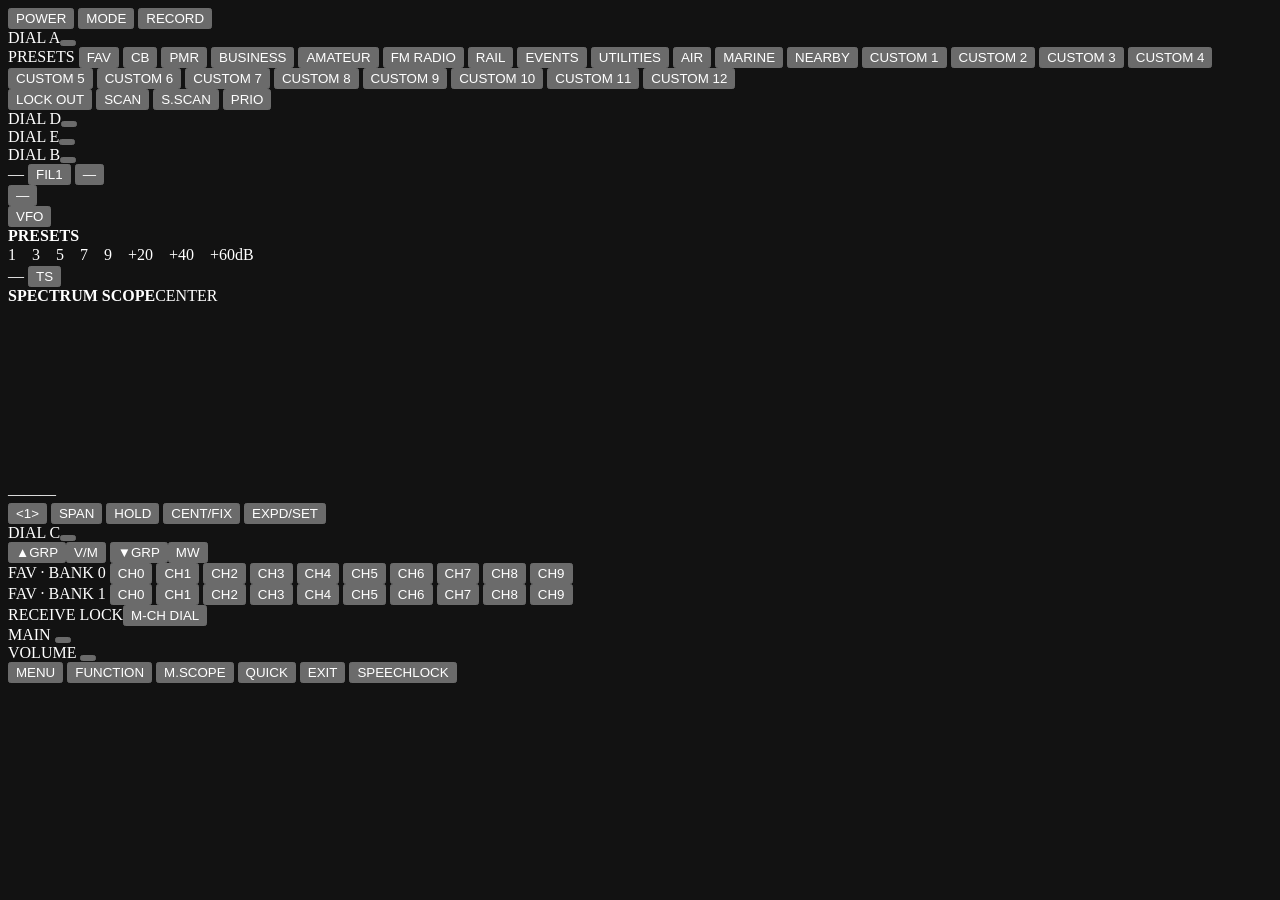
==== web/v10.html @ 73307991 "Publish SDr Scanner V10.1.3 and user manual" ====
<!doctype html>
<html lang="en">
<head>
  <meta charset="UTF-8">
  <meta name="viewport" content="width=device-width, initial-scale=1">
  <meta name="color-scheme" content="dark">
  <title>SDr Scanner V10.1.3</title>
  <link rel="icon" href="/ashcooperuk-avatar.png">
  <link rel="stylesheet" href="/v10.css">
  <script type="module" src="/v10.js"></script>
</head>
<body>
<section id="sdr-v10-panel" aria-label="SDr Scanner V10.1.3 receiver">

  <div class="radio">
    <div class="controls-left">
      <div class="left-stack">
        <button type="button" class="hardware switch" data-action="power" title="Press to power on. Hold for one second to power off." aria-pressed="false"><i class="lamp" aria-hidden="true"></i>POWER</button>
        <button type="button" class="hardware switch mode-key" data-action="mode" aria-controls="sdr-v10-mode" aria-expanded="false" title="Choose how to demodulate the signal, or let AUTO select a supported mode.">MODE</button>
        <button type="button" class="hardware switch" data-action="record" aria-pressed="false" title="Arm recording. Audio is saved when a signal opens squelch."><i class="lamp" aria-hidden="true"></i>RECORD</button>
      </div>
      <div class="dial-unit dial-a"><span class="dial-label">DIAL A</span><button type="button" class="knob" style="--angle:27deg" data-action="dial-a" aria-label="Dial A, scan settings"></button></div>
      <div class="preset-bank recess" role="group" aria-labelledby="preset-bank-label">
        <span class="bank-label" id="preset-bank-label">PRESETS</span>
        <button type="button" class="hardware" data-action="zone" data-zone="FAV" title="Open the saved favourite channels.">FAV</button>
        <button type="button" class="hardware" data-action="zone" data-zone="CB" title="Open the CB radio presets.">CB</button>
        <button type="button" class="hardware" data-action="zone" data-zone="PMR" title="Open the PMR446 presets.">PMR</button>
        <button type="button" class="hardware" data-action="zone" data-zone="BUS" title="Open the business radio presets.">BUSINESS</button>
        <button type="button" class="hardware" data-action="zone" data-zone="HAM" title="Open the amateur radio presets.">AMATEUR</button>
        <button type="button" class="hardware" data-action="zone" data-zone="BCAST" title="Open the FM broadcast presets.">FM RADIO</button>
        <button type="button" class="hardware" data-action="zone" data-zone="RAIL" title="Open the railway radio presets.">RAIL</button>
        <button type="button" class="hardware" data-action="zone" data-zone="EVT" title="Open the event radio presets.">EVENTS</button>
        <button type="button" class="hardware" data-action="zone" data-zone="UTIL" title="Open the utility radio presets.">UTILITIES</button>
        <button type="button" class="hardware" data-action="zone" data-zone="AIR" title="Open the airband presets.">AIR</button>
        <button type="button" class="hardware" data-action="zone" data-zone="MRN" title="Open the marine VHF presets.">MARINE</button>
        <button type="button" class="hardware" data-action="zone" data-zone="NEARBY" title="Watch for strong nearby signals. Hold to view recent hits.">NEARBY</button>
        <button type="button" class="hardware" data-action="zone" data-zone="CUSTOM1" title="Set the name and frequency range for Custom 1.">CUSTOM 1</button>
        <button type="button" class="hardware" data-action="zone" data-zone="CUSTOM2" title="Set the name and frequency range for Custom 2.">CUSTOM 2</button>
        <button type="button" class="hardware" data-action="zone" data-zone="CUSTOM3" title="Set the name and frequency range for Custom 3.">CUSTOM 3</button>
        <button type="button" class="hardware" data-action="zone" data-zone="CUSTOM4" title="Set the name and frequency range for Custom 4.">CUSTOM 4</button>
        <button type="button" class="hardware" data-action="zone" data-zone="CUSTOM5" title="Set the name and frequency range for Custom 5.">CUSTOM 5</button>
        <button type="button" class="hardware" data-action="zone" data-zone="CUSTOM6" title="Set the name and frequency range for Custom 6.">CUSTOM 6</button>
        <button type="button" class="hardware" data-action="zone" data-zone="CUSTOM7" title="Set the name and frequency range for Custom 7.">CUSTOM 7</button>
        <button type="button" class="hardware" data-action="zone" data-zone="CUSTOM8" title="Set the name and frequency range for Custom 8.">CUSTOM 8</button>
        <button type="button" class="hardware" data-action="zone" data-zone="CUSTOM9" title="Set the name and frequency range for Custom 9.">CUSTOM 9</button>
        <button type="button" class="hardware" data-action="zone" data-zone="CUSTOM10" title="Set the name and frequency range for Custom 10.">CUSTOM 10</button>
        <button type="button" class="hardware" data-action="zone" data-zone="CUSTOM11" title="Set the name and frequency range for Custom 11.">CUSTOM 11</button>
        <button type="button" class="hardware" data-action="zone" data-zone="CUSTOM12" title="Set the name and frequency range for Custom 12.">CUSTOM 12</button>
      </div>
      <div class="dial-b-bank">
        <div class="scan-bank recess">
          <button type="button" class="hardware" data-action="lockout" aria-pressed="false" title="Skip the current scan frequency or toggle a saved channel’s skip flag. Hold to clear temporary lockouts.">LOCK OUT</button>
          <button type="button" class="hardware" data-action="scan" title="Choose a scan type or stop the running scan. Hold to repeat the last scan.">SCAN</button>
          <button type="button" class="hardware" data-action="simple-scan" aria-pressed="false" title="Simple Scan. Press to search upwards from the current frequency or stop. Hold to start downwards or reverse direction.">S.SCAN</button>
          <button type="button" class="hardware" data-action="prio" title="Check a priority memory periodically. Hold during priority watch to recall that channel.">PRIO</button>
        </div>
        <div class="aux-dials">
          <div class="dial-unit"><span class="dial-label">DIAL D</span><button type="button" class="knob" data-action="dial-d" aria-label="Dial D"></button></div>
          <div class="dial-unit"><span class="dial-label">DIAL E</span><button type="button" class="knob" data-action="dial-e" aria-label="Dial E"></button></div>
          <div class="dial-unit dial-b"><span class="dial-label">DIAL B</span><button type="button" class="knob" style="--angle:-42deg" data-action="dial-b" aria-label="Dial B, audio and squelch"></button></div>
        </div>
      </div>
    </div>
    <div class="lcd" data-off="true" aria-label="Colour radio LCD">
      <div class="lcd-content">
        <div class="screen-top">
          <span class="mode-indicator" data-el="mode">—</span>
          <span class="passband" title="Receive passband" data-el="passband" aria-hidden="true"></span>
          <button class="lcd-indicator" data-action="filter" data-el="filter" type="button">FIL1</button>
          <span class="rx-options" data-el="rf-options"></span>
          <span class="record-indicator" data-el="rec" title="Recording"></span>
          <button class="lcd-indicator" data-action="clock" data-el="clock" type="button" title="Show the host’s local time and UTC.">—</button>
        </div>
        <div class="lcd-name-line">
          <span data-el="antenna"></span>
          <strong data-el="site"></strong>
          <span><span data-el="local-mute" hidden>MUTE </span><span data-el="flags"></span></span>
        </div>
        <div class="tune-readout">
          <div class="frequency-readout">
            <button type="button" class="frequency-button" data-action="frequency" aria-label="Direct frequency entry">—</button>
            <span class="nearby-marquee" data-el="frequency-listening" aria-hidden="true" hidden><span>LISTENING</span></span>
          </div>
          <button class="memory-indicator" data-action="vfo-memory" type="button" title="Open VFO and memory controls to choose a bank or channel.">
            <span data-el="top-state">VFO</span><strong data-el="memory-number"></strong><small data-el="memory-group"></small>
          </button>
        </div>
        <div class="status-line rx-status"><span data-el="detail-a"></span><span data-el="status" role="status"></span><span data-el="detail-b"></span></div>
        <div class="lcd-presets"><strong>PRESETS</strong><span data-el="scan-presets"></span><span data-el="nearby-watch"></span></div>
        <div class="rds-text" data-el="rds-text"></div>
        <div class="meter">
          <span class="meter-tick" data-el="offset" title="Tuning error"></span>
          <div class="meter-reading"><div class="meter-scale" aria-hidden="true">1　3　5　7　9　<span>+20　+40　+60dB</span></div><div class="meter-body" aria-hidden="true"><i></i></div></div>
          <span data-el="level" title="Signal level relative to the SDR full scale">—</span>
          <button class="lcd-indicator step-indicator" data-action="tune-step" data-el="step" type="button" title="Choose how far normal frequency tuning moves per dial step.">TS</button>
        </div>
        <div class="scope-title" data-el="scope-titlebar"><span data-el="scope-hold"></span><b>SPECTRUM SCOPE</b><span data-el="scope-reference-mode">CENTER</span><span data-el="scope-grid"></span></div>
        <div class="scope-plot">
          <canvas class="scope" data-el="scope" width="640" height="176" role="img" aria-label="Live spectrum and waterfall"></canvas>
          <span class="scope-nearby-sweep" data-el="scope-nearby-sweep" aria-hidden="true" hidden></span>
          <span class="nearby-marquee scope-nearby-marquee" data-el="waterfall-listening" aria-hidden="true" hidden><span>LISTENING</span></span>
          <span class="scope-squelch" data-el="scope-squelch" hidden></span>
        </div>
        <output class="scope-tip" data-el="scope-tip" hidden></output>
        <div class="axes" aria-hidden="true"><span data-el="axis-left">—</span><span data-el="axis-center">—</span><span data-el="axis-right">—</span></div>
        <div class="softkeys" aria-label="Spectrum scope controls">
          <button type="button" class="key scope-page" data-action="scope-page" aria-label="Scope menu page 1. Switch to page 2" title="Switch between the two pages of scope controls.">&lt;1&gt;</button>
          <button type="button" class="key" data-action="span" data-page="1" title="Choose the width of the spectrum and waterfall.">SPAN</button>
          <button type="button" class="key" data-action="hold" data-page="1" aria-pressed="false" title="Freeze or resume the spectrum and waterfall. Hold to clear the stored peak trace.">HOLD</button>
          <button type="button" class="key" data-action="center" data-page="1" aria-pressed="false" title="Switch between following the tuned frequency and keeping fixed frequency edges.">CENT/FIX</button>
          <button type="button" class="key" data-action="ref" data-page="2" title="Adjust the display reference level for the spectrum and waterfall." hidden>REF</button>
          <button type="button" class="key" data-action="speed" data-page="2" title="Cycle through slow, medium and fast spectrum updates." hidden>SPEED</button>
          <button type="button" class="key" data-action="peak" data-page="2" aria-label="Marker, strongest signal" aria-pressed="false" title="Mark the strongest signal visible in the current span." hidden>MARKER</button>
          <button type="button" class="key expand-key" data-action="expand" aria-pressed="false" title="Tap to expand or restore the scope. Hold for one second to open Scope Set.">EXPD/SET</button>
        </div>
      </div>
      <div class="overlay" id="v10-menus" hidden></div>
      <div class="overlay" id="sdr-v10-mode" data-panel="mode" hidden>
        <h2 class="overlay-title">MODE</h2>
        <div class="tile-grid" data-el="modes"></div>
        <div class="overlay-actions"><button class="key" type="button" data-panel-back aria-label="Back" title="Close the mode picker and return to the previous screen.">↩</button></div>
      </div>
      <form class="overlay" data-panel="frequency" hidden>
        <h2 class="overlay-title">F-INP</h2>
        <label class="field">Frequency in MHz <input data-el="frequency-input" type="text" inputmode="decimal" autocomplete="off" required></label>
        <div class="tile-grid frequency-keys" data-el="frequency-keys" aria-label="Frequency keypad"></div>
        <p class="error" data-el="frequency-error" role="alert" hidden></p>
        <div class="overlay-actions">
          <button class="key" type="submit" title="Tune to the frequency entered above.">ENT</button>
          <button class="key" type="button" data-panel-back aria-label="Back" title="Cancel frequency entry and go back.">↩</button>
        </div>
      </form>
      <form class="overlay" data-panel="pin" hidden>
        <h2 class="overlay-title" data-el="pin-title">REMOTE ACCESS</h2>
        <label class="field"><span data-el="pin-label">Enter PIN</span><input data-el="pin-input" type="password" inputmode="numeric" pattern="[0-9]{6}" maxlength="6" autocomplete="off" required></label>
        <p class="error" data-el="pin-error" role="alert" hidden></p>
        <div class="overlay-actions">
          <button class="key" type="submit" title="Submit the masked PIN entry.">ENT</button>
          <button class="key" type="button" data-panel-back aria-label="Back" title="Cancel PIN entry and go back.">↩</button>
        </div>
      </form>
      <form class="overlay" data-panel="scope-value" hidden>
        <h2 class="overlay-title" data-el="scope-title"></h2>
        <div class="scope-values" data-el="scope-values"></div>
        <p class="error" data-el="scope-error" role="alert" hidden></p>
        <div class="overlay-actions">
          <button class="key" type="submit" title="Apply the entered scope values.">ENT</button>
          <button class="key" type="button" data-panel-back aria-label="Back" title="Cancel these scope edits and go back.">↩</button>
        </div>
      </form>
      <div class="overlay" data-panel="message" hidden>
        <h2 class="overlay-title">RECEIVER</h2>
        <p data-el="message" role="alert"></p>
      </div>
      <div class="overlay" data-panel="favorite-clear" hidden>
        <h2 class="overlay-title">CLEAR FAVOURITE</h2>
        <p class="menu-status" data-el="favorite-clear-detail"></p>
        <p class="menu-status" data-el="favorite-clear-instruction" role="status"></p>
        <div class="overlay-actions">
          <button class="key" type="button" data-panel-back aria-label="Cancel" title="Keep the saved favourite and return to the receiver.">↩</button>
        </div>
      </div>
    </div>
    <div class="right">
      <div class="right-top">
        <div class="memory-keys">
          <div class="dial-unit"><span class="dial-label">DIAL C</span><button type="button" class="knob" style="--angle:35deg" data-action="dial-c" aria-label="Dial C, channel and menu"></button></div>
          <div class="pairs">
            <button type="button" class="hardware" data-action="group-up" title="Move to the next populated memory group, or open the group list in VFO mode.">▲GRP</button><button type="button" class="hardware" data-action="vm" title="Switch between free tuning and stored memories. Hold in memory mode to copy its tuning into the VFO.">V/M</button>
            <button type="button" class="hardware" data-action="group-down" title="Move to the previous populated memory group, or open the group list in VFO mode.">▼GRP</button><button type="button" class="hardware" data-action="memory" title="Open memory programming. Hold to save the tuned frequency to the first free channel in this group.">MW</button>
          </div>
        </div>
        <div class="favorite-banks">
          <div class="favorite-bank recess" role="group" aria-labelledby="favorite-bank-0-label">
            <span class="bank-label" id="favorite-bank-0-label">FAV · BANK 0</span>
            <button type="button" class="hardware" data-action="favorite" data-bank="0" data-slot="0" aria-label="Favourite bank 0, channel 0" aria-pressed="false"><i class="lamp" aria-hidden="true"></i>CH0</button>
            <button type="button" class="hardware" data-action="favorite" data-bank="0" data-slot="1" aria-label="Favourite bank 0, channel 1" aria-pressed="false"><i class="lamp" aria-hidden="true"></i>CH1</button>
            <button type="button" class="hardware" data-action="favorite" data-bank="0" data-slot="2" aria-label="Favourite bank 0, channel 2" aria-pressed="false"><i class="lamp" aria-hidden="true"></i>CH2</button>
            <button type="button" class="hardware" data-action="favorite" data-bank="0" data-slot="3" aria-label="Favourite bank 0, channel 3" aria-pressed="false"><i class="lamp" aria-hidden="true"></i>CH3</button>
            <button type="button" class="hardware" data-action="favorite" data-bank="0" data-slot="4" aria-label="Favourite bank 0, channel 4" aria-pressed="false"><i class="lamp" aria-hidden="true"></i>CH4</button>
            <button type="button" class="hardware" data-action="favorite" data-bank="0" data-slot="5" aria-label="Favourite bank 0, channel 5" aria-pressed="false"><i class="lamp" aria-hidden="true"></i>CH5</button>
            <button type="button" class="hardware" data-action="favorite" data-bank="0" data-slot="6" aria-label="Favourite bank 0, channel 6" aria-pressed="false"><i class="lamp" aria-hidden="true"></i>CH6</button>
            <button type="button" class="hardware" data-action="favorite" data-bank="0" data-slot="7" aria-label="Favourite bank 0, channel 7" aria-pressed="false"><i class="lamp" aria-hidden="true"></i>CH7</button>
            <button type="button" class="hardware" data-action="favorite" data-bank="0" data-slot="8" aria-label="Favourite bank 0, channel 8" aria-pressed="false"><i class="lamp" aria-hidden="true"></i>CH8</button>
            <button type="button" class="hardware" data-action="favorite" data-bank="0" data-slot="9" aria-label="Favourite bank 0, channel 9" aria-pressed="false"><i class="lamp" aria-hidden="true"></i>CH9</button>
          </div>
          <div class="favorite-bank recess" role="group" aria-labelledby="favorite-bank-1-label">
            <span class="bank-label" id="favorite-bank-1-label">FAV · BANK 1</span>
            <button type="button" class="hardware" data-action="favorite" data-bank="1" data-slot="0" aria-label="Favourite bank 1, channel 0" aria-pressed="false"><i class="lamp" aria-hidden="true"></i>CH0</button>
            <button type="button" class="hardware" data-action="favorite" data-bank="1" data-slot="1" aria-label="Favourite bank 1, channel 1" aria-pressed="false"><i class="lamp" aria-hidden="true"></i>CH1</button>
            <button type="button" class="hardware" data-action="favorite" data-bank="1" data-slot="2" aria-label="Favourite bank 1, channel 2" aria-pressed="false"><i class="lamp" aria-hidden="true"></i>CH2</button>
            <button type="button" class="hardware" data-action="favorite" data-bank="1" data-slot="3" aria-label="Favourite bank 1, channel 3" aria-pressed="false"><i class="lamp" aria-hidden="true"></i>CH3</button>
            <button type="button" class="hardware" data-action="favorite" data-bank="1" data-slot="4" aria-label="Favourite bank 1, channel 4" aria-pressed="false"><i class="lamp" aria-hidden="true"></i>CH4</button>
            <button type="button" class="hardware" data-action="favorite" data-bank="1" data-slot="5" aria-label="Favourite bank 1, channel 5" aria-pressed="false"><i class="lamp" aria-hidden="true"></i>CH5</button>
            <button type="button" class="hardware" data-action="favorite" data-bank="1" data-slot="6" aria-label="Favourite bank 1, channel 6" aria-pressed="false"><i class="lamp" aria-hidden="true"></i>CH6</button>
            <button type="button" class="hardware" data-action="favorite" data-bank="1" data-slot="7" aria-label="Favourite bank 1, channel 7" aria-pressed="false"><i class="lamp" aria-hidden="true"></i>CH7</button>
            <button type="button" class="hardware" data-action="favorite" data-bank="1" data-slot="8" aria-label="Favourite bank 1, channel 8" aria-pressed="false"><i class="lamp" aria-hidden="true"></i>CH8</button>
            <button type="button" class="hardware" data-action="favorite" data-bank="1" data-slot="9" aria-label="Favourite bank 1, channel 9" aria-pressed="false"><i class="lamp" aria-hidden="true"></i>CH9</button>
          </div>
        </div>
      </div>
      <div class="right-bottom">
        <div class="main-tune">
          <div class="readouts recess"><span class="engrave" title="Lights when receive audio or monitor is active."><i class="lamp" data-el="receive" aria-hidden="true"></i> RECEIVE</span><span class="engrave" title="Lights when the main tuning dial is locked."><i class="lamp" data-el="lock" aria-hidden="true"></i> LOCK</span><button type="button" class="hardware" data-action="channel" aria-pressed="false" title="Switch the main dial between memory channels and its assigned function.">M-CH DIAL</button></div>
          <span class="dial-label">MAIN</span>
          <button type="button" class="knob main-knob" data-action="frequency" aria-label="Main dial, scroll to tune or press to enter frequency"></button>
        </div>
        <div class="dial-unit volume-unit">
          <span class="dial-label">VOLUME</span>
          <button type="button" class="knob volume-knob" data-action="volume" data-volume-dial aria-label="Volume and mute" aria-pressed="false" title="Turn to adjust the volume. Press to mute or unmute audio and dim or restore this LCD."></button>
        </div>
      </div>
    </div>
    <div class="function-keys">
      <button type="button" class="hardware" data-action="menu" title="Open the receiver menu.">MENU</button>
      <button type="button" class="hardware" data-action="function" title="Open receive functions for the current mode.">FUNCTION</button>
      <button type="button" class="hardware" data-action="scope" title="Show or hide the spectrum scope.">M.SCOPE</button>
      <button type="button" class="hardware" data-action="quick" title="Open the configured shortcuts or actions for the current setting.">QUICK</button>
      <button type="button" class="hardware" data-action="exit" title="Go back one screen.">EXIT</button>
      <button type="button" class="hardware" data-action="speech" aria-label="Speech and dial lock" title="Announce the tuned frequency and mode. Hold to lock or unlock main tuning.">SPEECH<span class="secondary-label">LOCK</span></button>
    </div>
  </div>
</section>
</body>
</html>
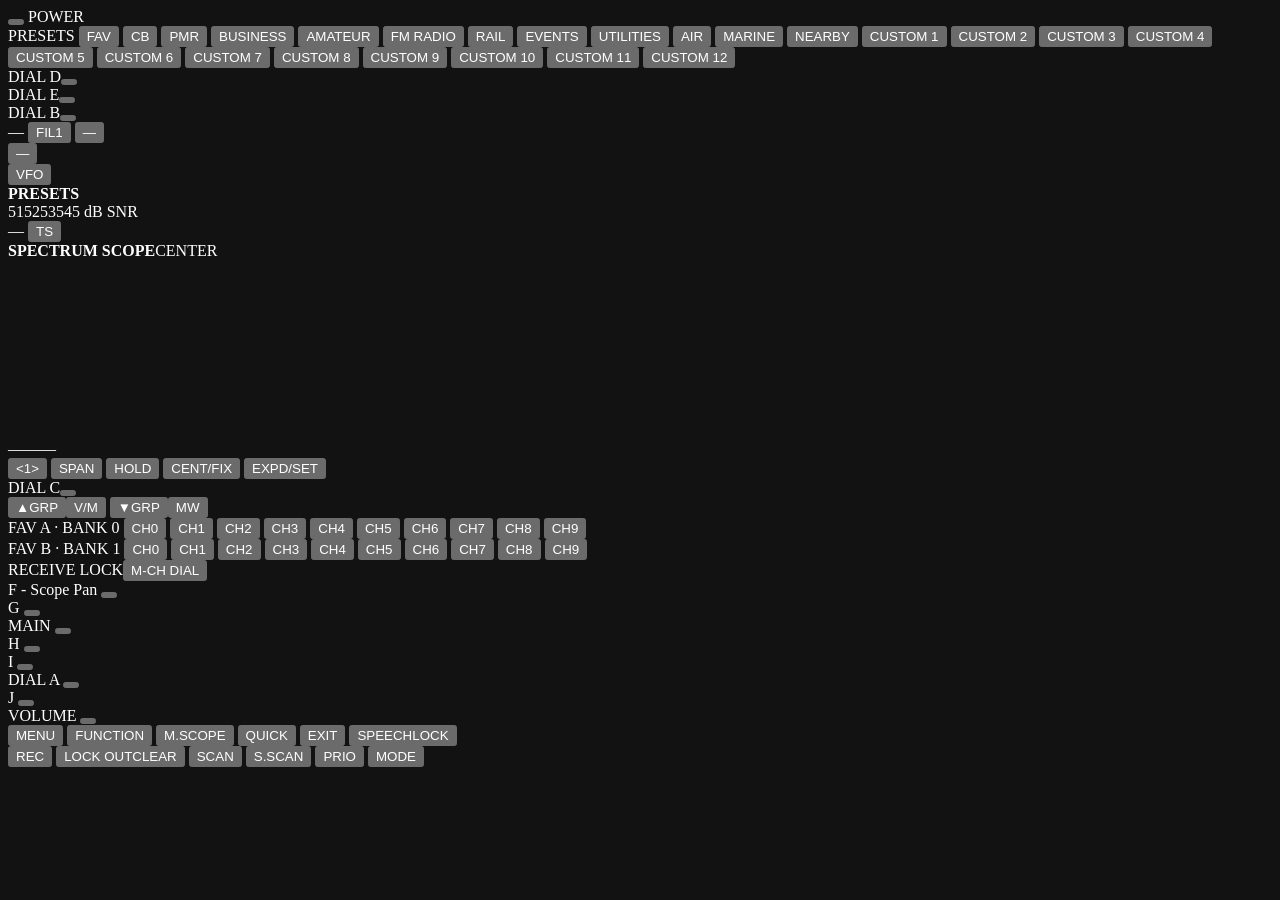
==== commit bfb2b082: "Update scanner controls and add scope-linked scan speed" ====
--- a/web/v10.html
+++ b/web/v10.html
@@ -14,12 +14,20 @@
 
   <div class="radio">
     <div class="controls-left">
-      <div class="left-stack">
-        <button type="button" class="hardware switch" data-action="power" title="Press to power on. Hold for one second to power off." aria-pressed="false"><i class="lamp" aria-hidden="true"></i>POWER</button>
-        <button type="button" class="hardware switch mode-key" data-action="mode" aria-controls="sdr-v10-mode" aria-expanded="false" title="Choose how to demodulate the signal, or let AUTO select a supported mode.">MODE</button>
-        <button type="button" class="hardware switch" data-action="record" aria-pressed="false" title="Arm recording. Audio is saved when a signal opens squelch."><i class="lamp" aria-hidden="true"></i>RECORD</button>
-      </div>
-      <div class="dial-unit dial-a"><span class="dial-label">DIAL A</span><button type="button" class="knob" style="--angle:27deg" data-action="dial-a" aria-label="Dial A, scan settings"></button></div>
+      <div class="power-controls">
+        <button type="button" class="power-button" data-action="power" aria-labelledby="sdr-v10-power-label" title="Press to power on. Hold for one second to power off." aria-pressed="false">
+          <span class="power-led-ring" aria-hidden="true">
+            <i style="--led-index:0"></i><i style="--led-index:1"></i><i style="--led-index:2"></i><i style="--led-index:3"></i>
+            <i style="--led-index:4"></i><i style="--led-index:5"></i><i style="--led-index:6"></i><i style="--led-index:7"></i>
+            <i style="--led-index:8"></i><i style="--led-index:9"></i><i style="--led-index:10"></i><i style="--led-index:11"></i>
+            <i style="--led-index:12"></i><i style="--led-index:13"></i><i style="--led-index:14"></i><i style="--led-index:15"></i>
+            <i style="--led-index:16"></i><i style="--led-index:17"></i><i style="--led-index:18"></i><i style="--led-index:19"></i>
+            <i style="--led-index:20"></i><i style="--led-index:21"></i><i style="--led-index:22"></i><i style="--led-index:23"></i>
+          </span>
+          <span class="power-symbol" aria-hidden="true"></span>
+        </button>
+        <span class="power-label" id="sdr-v10-power-label">POWER</span>
+      </div>
       <div class="preset-bank recess" role="group" aria-labelledby="preset-bank-label">
         <span class="bank-label" id="preset-bank-label">PRESETS</span>
         <button type="button" class="hardware" data-action="zone" data-zone="FAV" title="Open the saved favourite channels.">FAV</button>
@@ -47,18 +55,10 @@
         <button type="button" class="hardware" data-action="zone" data-zone="CUSTOM11" title="Set the name and frequency range for Custom 11.">CUSTOM 11</button>
         <button type="button" class="hardware" data-action="zone" data-zone="CUSTOM12" title="Set the name and frequency range for Custom 12.">CUSTOM 12</button>
       </div>
-      <div class="dial-b-bank">
-        <div class="scan-bank recess">
-          <button type="button" class="hardware" data-action="lockout" aria-pressed="false" title="Skip the current scan frequency or toggle a saved channel’s skip flag. Hold to clear temporary lockouts.">LOCK OUT</button>
-          <button type="button" class="hardware" data-action="scan" title="Choose a scan type or stop the running scan. Hold to repeat the last scan.">SCAN</button>
-          <button type="button" class="hardware" data-action="simple-scan" aria-pressed="false" title="Simple Scan. Press to search upwards from the current frequency or stop. Hold to start downwards or reverse direction.">S.SCAN</button>
-          <button type="button" class="hardware" data-action="prio" title="Check a priority memory periodically. Hold during priority watch to recall that channel.">PRIO</button>
-        </div>
-        <div class="aux-dials">
-          <div class="dial-unit"><span class="dial-label">DIAL D</span><button type="button" class="knob" data-action="dial-d" aria-label="Dial D"></button></div>
-          <div class="dial-unit"><span class="dial-label">DIAL E</span><button type="button" class="knob" data-action="dial-e" aria-label="Dial E"></button></div>
-          <div class="dial-unit dial-b"><span class="dial-label">DIAL B</span><button type="button" class="knob" style="--angle:-42deg" data-action="dial-b" aria-label="Dial B, audio and squelch"></button></div>
-        </div>
+      <div class="aux-dials">
+        <div class="dial-unit"><span class="dial-label">DIAL D</span><button type="button" class="knob" data-action="dial-d" aria-label="Dial D"></button></div>
+        <div class="dial-unit"><span class="dial-label">DIAL E</span><button type="button" class="knob" data-action="dial-e" aria-label="Dial E"></button></div>
+        <div class="dial-unit"><span class="dial-label">DIAL B</span><button type="button" class="knob" style="--angle:-42deg" data-action="dial-b" aria-label="Dial B, audio and squelch"></button></div>
       </div>
     </div>
     <div class="lcd" data-off="true" aria-label="Colour radio LCD">
@@ -90,7 +90,10 @@
         <div class="rds-text" data-el="rds-text"></div>
         <div class="meter">
           <span class="meter-tick" data-el="offset" title="Tuning error"></span>
-          <div class="meter-reading"><div class="meter-scale" aria-hidden="true">1　3　5　7　9　<span>+20　+40　+60dB</span></div><div class="meter-body" aria-hidden="true"><i></i></div></div>
+          <div class="meter-reading" title="Signal strength above the receiver noise floor">
+            <div class="meter-scale" aria-hidden="true"><span>5</span><span>15</span><span>25</span><span>35</span><span>45 dB SNR</span></div>
+            <div class="meter-body" aria-hidden="true"><i></i></div>
+          </div>
           <span data-el="level" title="Signal level relative to the SDR full scale">—</span>
           <button class="lcd-indicator step-indicator" data-action="tune-step" data-el="step" type="button" title="Choose how far normal frequency tuning moves per dial step.">TS</button>
         </div>
@@ -111,7 +114,7 @@
           <button type="button" class="key" data-action="ref" data-page="2" title="Adjust the display reference level for the spectrum and waterfall." hidden>REF</button>
           <button type="button" class="key" data-action="speed" data-page="2" title="Cycle through slow, medium and fast spectrum updates." hidden>SPEED</button>
           <button type="button" class="key" data-action="peak" data-page="2" aria-label="Marker, strongest signal" aria-pressed="false" title="Mark the strongest signal visible in the current span." hidden>MARKER</button>
-          <button type="button" class="key expand-key" data-action="expand" aria-pressed="false" title="Tap to expand or restore the scope. Hold for one second to open Scope Set.">EXPD/SET</button>
+          <button type="button" class="key expand-key" data-action="expand" aria-pressed="false" title="Tap to toggle the scope-only display. Hold for one second to open Scope Set.">EXPD/SET</button>
         </div>
       </div>
       <div class="overlay" id="v10-menus" hidden></div>
@@ -144,6 +147,7 @@
         <div class="scope-values" data-el="scope-values"></div>
         <p class="error" data-el="scope-error" role="alert" hidden></p>
         <div class="overlay-actions">
+          <button class="key" type="button" data-el="scope-full" title="Set the fixed edges to the full SDR capture." hidden>Full capture</button>
           <button class="key" type="submit" title="Apply the entered scope values.">ENT</button>
           <button class="key" type="button" data-panel-back aria-label="Back" title="Cancel these scope edits and go back.">↩</button>
         </div>
@@ -171,8 +175,8 @@
           </div>
         </div>
         <div class="favorite-banks">
-          <div class="favorite-bank recess" role="group" aria-labelledby="favorite-bank-0-label">
-            <span class="bank-label" id="favorite-bank-0-label">FAV · BANK 0</span>
+          <div class="favorite-bank recess" data-favorite-side="a" role="group" aria-labelledby="favorite-bank-0-label">
+            <span class="bank-label" id="favorite-bank-0-label">FAV A · BANK 0</span>
             <button type="button" class="hardware" data-action="favorite" data-bank="0" data-slot="0" aria-label="Favourite bank 0, channel 0" aria-pressed="false"><i class="lamp" aria-hidden="true"></i>CH0</button>
             <button type="button" class="hardware" data-action="favorite" data-bank="0" data-slot="1" aria-label="Favourite bank 0, channel 1" aria-pressed="false"><i class="lamp" aria-hidden="true"></i>CH1</button>
             <button type="button" class="hardware" data-action="favorite" data-bank="0" data-slot="2" aria-label="Favourite bank 0, channel 2" aria-pressed="false"><i class="lamp" aria-hidden="true"></i>CH2</button>
@@ -184,8 +188,8 @@
             <button type="button" class="hardware" data-action="favorite" data-bank="0" data-slot="8" aria-label="Favourite bank 0, channel 8" aria-pressed="false"><i class="lamp" aria-hidden="true"></i>CH8</button>
             <button type="button" class="hardware" data-action="favorite" data-bank="0" data-slot="9" aria-label="Favourite bank 0, channel 9" aria-pressed="false"><i class="lamp" aria-hidden="true"></i>CH9</button>
           </div>
-          <div class="favorite-bank recess" role="group" aria-labelledby="favorite-bank-1-label">
-            <span class="bank-label" id="favorite-bank-1-label">FAV · BANK 1</span>
+          <div class="favorite-bank recess" data-favorite-side="b" role="group" aria-labelledby="favorite-bank-1-label">
+            <span class="bank-label" id="favorite-bank-1-label">FAV B · BANK 1</span>
             <button type="button" class="hardware" data-action="favorite" data-bank="1" data-slot="0" aria-label="Favourite bank 1, channel 0" aria-pressed="false"><i class="lamp" aria-hidden="true"></i>CH0</button>
             <button type="button" class="hardware" data-action="favorite" data-bank="1" data-slot="1" aria-label="Favourite bank 1, channel 1" aria-pressed="false"><i class="lamp" aria-hidden="true"></i>CH1</button>
             <button type="button" class="hardware" data-action="favorite" data-bank="1" data-slot="2" aria-label="Favourite bank 1, channel 2" aria-pressed="false"><i class="lamp" aria-hidden="true"></i>CH2</button>
@@ -202,22 +206,66 @@
       <div class="right-bottom">
         <div class="main-tune">
           <div class="readouts recess"><span class="engrave" title="Lights when receive audio or monitor is active."><i class="lamp" data-el="receive" aria-hidden="true"></i> RECEIVE</span><span class="engrave" title="Lights when the main tuning dial is locked."><i class="lamp" data-el="lock" aria-hidden="true"></i> LOCK</span><button type="button" class="hardware" data-action="channel" aria-pressed="false" title="Switch the main dial between memory channels and its assigned function.">M-CH DIAL</button></div>
-          <span class="dial-label">MAIN</span>
-          <button type="button" class="knob main-knob" data-action="frequency" aria-label="Main dial, scroll to tune or press to enter frequency"></button>
-        </div>
-        <div class="dial-unit volume-unit">
-          <span class="dial-label">VOLUME</span>
-          <button type="button" class="knob volume-knob" data-action="volume" data-volume-dial aria-label="Volume and mute" aria-pressed="false" title="Turn to adjust the volume. Press to mute or unmute audio and dim or restore this LCD."></button>
+          <div class="tuning-controls">
+            <div class="side-dials">
+              <div class="dial-unit">
+                <span class="dial-label">F - Scope Pan</span>
+                <button type="button" class="knob" data-action="dial-f" aria-label="Dial F, Scope Pan"></button>
+              </div>
+              <div class="dial-unit">
+                <span class="dial-label">G</span>
+                <button type="button" class="knob" data-action="dial-g" aria-label="Dial G, Unassigned"></button>
+              </div>
+            </div>
+            <div class="dial-unit tuning-dial">
+              <span class="dial-label">MAIN</span>
+              <button type="button" class="knob main-knob" data-action="frequency" aria-label="Main dial, scroll to tune or press to enter frequency"></button>
+            </div>
+            <div class="side-dials">
+              <div class="dial-unit">
+                <span class="dial-label">H</span>
+                <button type="button" class="knob" data-action="dial-h" aria-label="Dial H, Unassigned"></button>
+              </div>
+              <div class="dial-unit">
+                <span class="dial-label">I</span>
+                <button type="button" class="knob" data-action="dial-i" aria-label="Dial I, Unassigned"></button>
+              </div>
+            </div>
+          </div>
+        </div>
+        <div class="corner-dials">
+          <div class="dial-unit dial-a">
+            <span class="dial-label">DIAL A</span>
+            <button type="button" class="knob" style="--angle:27deg" data-action="dial-a" aria-label="Dial A, scan settings"></button>
+          </div>
+          <div class="dial-unit dial-j">
+            <span class="dial-label">J</span>
+            <button type="button" class="knob" data-action="dial-j" aria-label="Dial J, None"></button>
+          </div>
+          <div class="dial-unit volume-dial">
+            <span class="dial-label">VOLUME</span>
+            <button type="button" class="knob volume-knob" data-action="volume" data-volume-dial aria-label="Volume and mute" aria-pressed="false" title="Turn to adjust the volume. Press to mute or unmute audio and dim or restore this LCD."></button>
+          </div>
         </div>
       </div>
     </div>
     <div class="function-keys">
-      <button type="button" class="hardware" data-action="menu" title="Open the receiver menu.">MENU</button>
-      <button type="button" class="hardware" data-action="function" title="Open receive functions for the current mode.">FUNCTION</button>
-      <button type="button" class="hardware" data-action="scope" title="Show or hide the spectrum scope.">M.SCOPE</button>
-      <button type="button" class="hardware" data-action="quick" title="Open the configured shortcuts or actions for the current setting.">QUICK</button>
-      <button type="button" class="hardware" data-action="exit" title="Go back one screen.">EXIT</button>
-      <button type="button" class="hardware" data-action="speech" aria-label="Speech and dial lock" title="Announce the tuned frequency and mode. Hold to lock or unlock main tuning.">SPEECH<span class="secondary-label">LOCK</span></button>
+      <div class="hardware-row" role="group" aria-label="Menu controls">
+        <button type="button" class="hardware" data-action="menu" title="Open the receiver menu.">MENU</button>
+        <button type="button" class="hardware" data-action="function" title="Open receive functions for the current mode.">FUNCTION</button>
+        <button type="button" class="hardware" data-action="scope" title="Show or hide the spectrum scope.">M.SCOPE</button>
+        <button type="button" class="hardware" data-action="quick" title="Open the configured shortcuts or actions for the current setting.">QUICK</button>
+        <button type="button" class="hardware" data-action="exit" title="Go back one screen.">EXIT</button>
+        <button type="button" class="hardware" data-action="speech" aria-label="Speech and dial lock" title="Announce the tuned frequency and mode. Hold to lock or unlock main tuning.">SPEECH<span class="secondary-label">LOCK</span></button>
+      </div>
+      <div class="hardware-row" role="group" aria-label="Receiver controls">
+        <button type="button" class="hardware switch" data-action="record" aria-label="Record" aria-pressed="false" title="Arm recording. Audio is saved when a signal opens squelch."><i class="lamp" aria-hidden="true"></i>REC</button>
+        <button type="button" class="hardware" data-action="lockout" aria-label="Lock out and clear temporary lockouts" aria-pressed="false" title="Skip the current scan frequency or toggle a saved channel’s skip flag. Hold to clear temporary lockouts.">LOCK OUT<span class="secondary-label">CLEAR</span></button>
+        <button type="button" class="hardware" data-action="scan" title="Choose a scan type or stop the running scan. Hold to repeat the last scan.">SCAN</button>
+        <button type="button" class="hardware" data-action="simple-scan" aria-pressed="false" title="Simple Scan. Press to search upwards from the current frequency or stop. Hold to start downwards or reverse direction.">S.SCAN</button>
+        <button type="button" class="hardware" data-action="prio" title="Check a priority memory periodically. Hold during priority watch to recall that channel.">PRIO</button>
+        <button type="button" class="hardware" data-action="mode" aria-controls="sdr-v10-mode" aria-expanded="false" title="Choose how to demodulate the signal, or let AUTO select a supported mode.">MODE</button>
+      </div>
     </div>
   </div>
 </section>
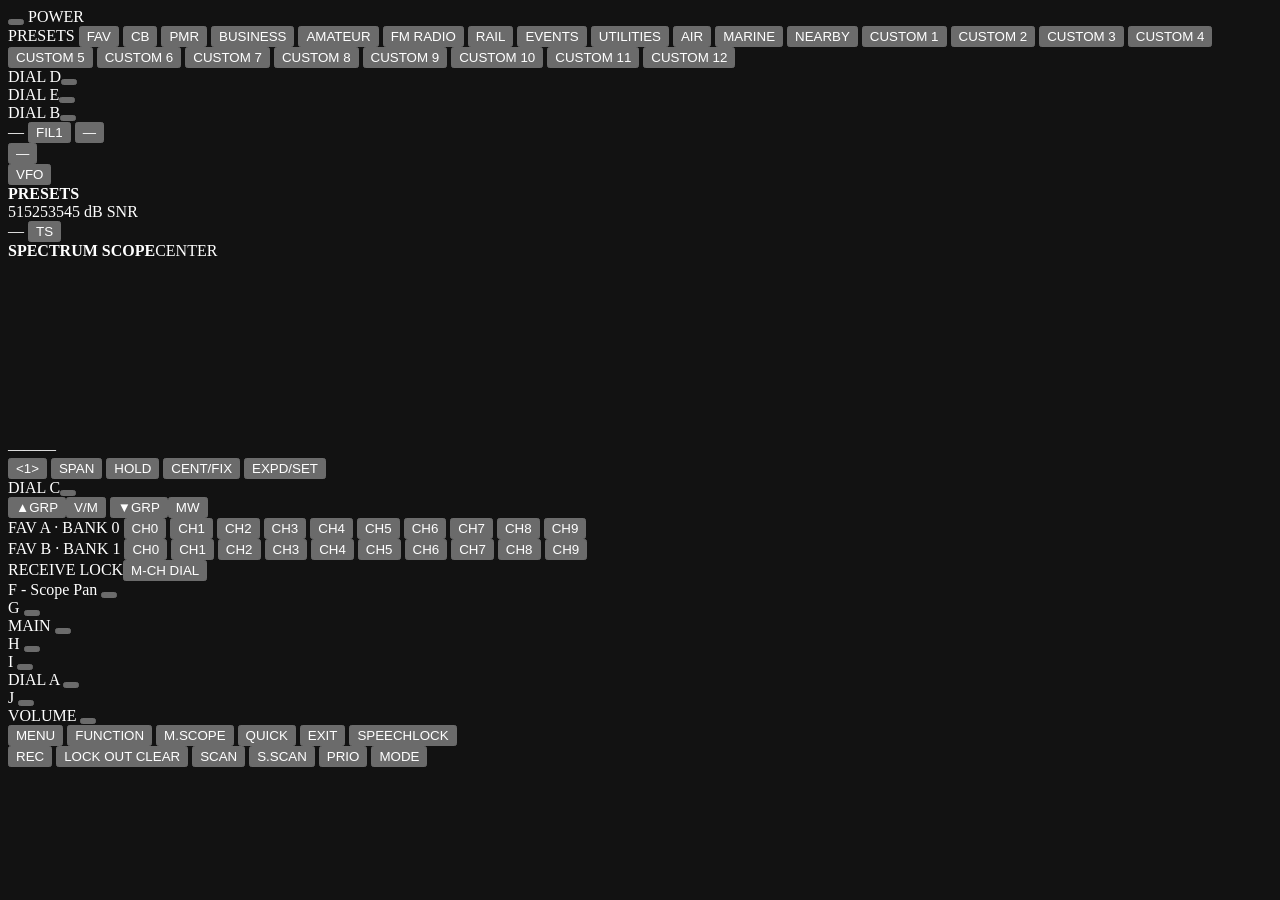
==== commit 393781be: "Highlight LOCK OUT and correct scope centering" ====
--- a/web/v10.html
+++ b/web/v10.html
@@ -260,7 +260,10 @@
       </div>
       <div class="hardware-row" role="group" aria-label="Receiver controls">
         <button type="button" class="hardware switch" data-action="record" aria-label="Record" aria-pressed="false" title="Arm recording. Audio is saved when a signal opens squelch."><i class="lamp" aria-hidden="true"></i>REC</button>
-        <button type="button" class="hardware" data-action="lockout" aria-label="Lock out and clear temporary lockouts" aria-pressed="false" title="Skip the current scan frequency or toggle a saved channel’s skip flag. Hold to clear temporary lockouts.">LOCK OUT<span class="secondary-label">CLEAR</span></button>
+        <button type="button" class="hardware" data-action="lockout" aria-label="Lock out and clear temporary lockouts" aria-pressed="false" title="Skip the current scan frequency or toggle a saved channel’s skip flag. Hold to clear temporary lockouts.">
+          <span class="lockout-primary"><i class="lamp" aria-hidden="true"></i>LOCK OUT</span>
+          <span class="secondary-label">CLEAR</span>
+        </button>
         <button type="button" class="hardware" data-action="scan" title="Choose a scan type or stop the running scan. Hold to repeat the last scan.">SCAN</button>
         <button type="button" class="hardware" data-action="simple-scan" aria-pressed="false" title="Simple Scan. Press to search upwards from the current frequency or stop. Hold to start downwards or reverse direction.">S.SCAN</button>
         <button type="button" class="hardware" data-action="prio" title="Check a priority memory periodically. Hold during priority watch to recall that channel.">PRIO</button>
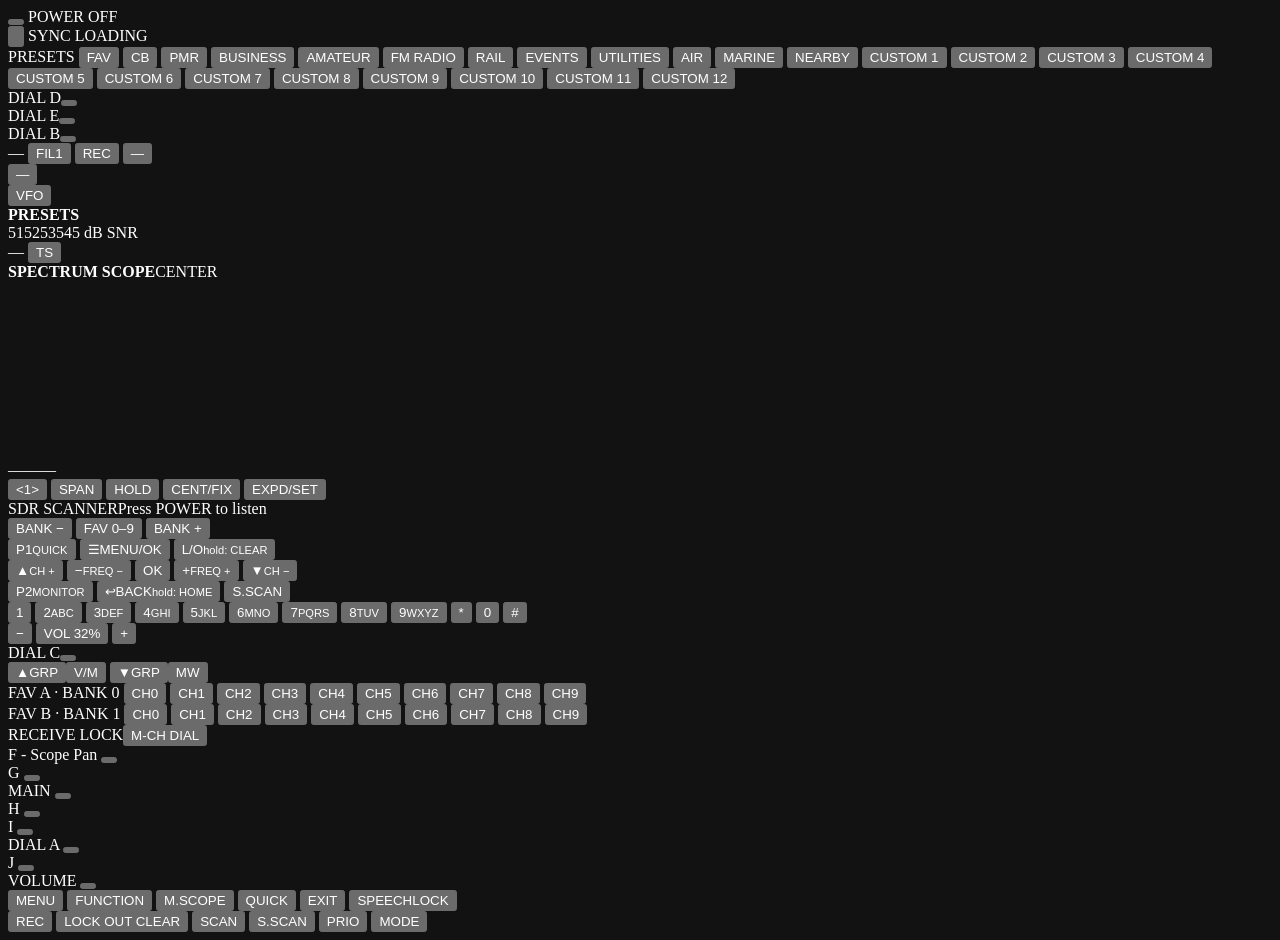
==== commit eb3737ba: "Release SDr Scanner 10.1.5" ====
--- a/web/v10.html
+++ b/web/v10.html
@@ -4,17 +4,18 @@
   <meta charset="UTF-8">
   <meta name="viewport" content="width=device-width, initial-scale=1">
   <meta name="color-scheme" content="dark">
-  <title>SDr Scanner V10.1.3</title>
+  <title>SDr Scanner V10.1.5</title>
   <link rel="icon" href="/ashcooperuk-avatar.png">
   <link rel="stylesheet" href="/v10.css">
   <script type="module" src="/v10.js"></script>
 </head>
 <body>
-<section id="sdr-v10-panel" aria-label="SDr Scanner V10.1.3 receiver">
+<section id="sdr-v10-panel" aria-label="SDr Scanner V10.1.5 receiver">
 
   <div class="radio">
     <div class="controls-left">
-      <div class="power-controls">
+      <div class="power-controls recess" role="group" aria-label="Power and settings sync">
+        <div class="power-control">
         <button type="button" class="power-button" data-action="power" aria-labelledby="sdr-v10-power-label" title="Press to power on. Hold for one second to power off." aria-pressed="false">
           <span class="power-led-ring" aria-hidden="true">
             <i style="--led-index:0"></i><i style="--led-index:1"></i><i style="--led-index:2"></i><i style="--led-index:3"></i>
@@ -26,7 +27,23 @@
           </span>
           <span class="power-symbol" aria-hidden="true"></span>
         </button>
-        <span class="power-label" id="sdr-v10-power-label">POWER</span>
+        <span class="power-caption">
+          <span class="power-label" id="sdr-v10-power-label">POWER</span>
+          <span class="power-control-state" data-el="power-status">OFF</span>
+        </span>
+        </div>
+        <div class="power-control">
+          <button type="button" class="sync-button" data-action="settings-sync" data-sync-status="pending" aria-labelledby="sdr-v10-sync-label" title="Sync all A–J and MAIN dial settings: functions, press actions, sensitivities and Auto TS acceleration. Also syncs P1/P2 buttons, audio, display, scope, bookmarks and menu settings between browsers. Settings sync is enabled." aria-pressed="true">
+            <span class="sync-light-bar" aria-hidden="true"></span>
+            <svg class="sync-symbol" viewBox="0 0 24 24" aria-hidden="true" focusable="false">
+              <path d="M19.5 9A8 8 0 0 0 6.2 5.4L3.5 8M3.5 3.5V8H8M4.5 15a8 8 0 0 0 13.3 3.6l2.7-2.6M16 16h4.5v4.5"/>
+            </svg>
+          </button>
+          <span class="power-caption">
+            <span class="power-label" id="sdr-v10-sync-label">SYNC</span>
+            <span class="power-control-state" data-el="sync-status">LOADING</span>
+          </span>
+        </div>
       </div>
       <div class="preset-bank recess" role="group" aria-labelledby="preset-bank-label">
         <span class="bank-label" id="preset-bank-label">PRESETS</span>
@@ -69,8 +86,10 @@
           <button class="lcd-indicator" data-action="filter" data-el="filter" type="button">FIL1</button>
           <span class="rx-options" data-el="rf-options"></span>
           <span class="record-indicator" data-el="rec" title="Recording"></span>
+          <button type="button" class="mobile-rec" data-action="mobile-record" data-record-state="off" aria-label="Enable recording" aria-pressed="false" title="Enable recording. Audio is saved when a signal opens squelch."><span class="lcd-rec-led" aria-hidden="true">REC</span></button>
           <button class="lcd-indicator" data-action="clock" data-el="clock" type="button" title="Show the host’s local time and UTC.">—</button>
         </div>
+        <div class="mobile-channel" data-el="mobile-channel"></div>
         <div class="lcd-name-line">
           <span data-el="antenna"></span>
           <strong data-el="site"></strong>
@@ -117,6 +136,7 @@
           <button type="button" class="key expand-key" data-action="expand" aria-pressed="false" title="Tap to toggle the scope-only display. Hold for one second to open Scope Set.">EXPD/SET</button>
         </div>
       </div>
+      <div class="mobile-standby" aria-hidden="true">SDR SCANNER<span>Press POWER to listen</span></div>
       <div class="overlay" id="v10-menus" hidden></div>
       <div class="overlay" id="sdr-v10-mode" data-panel="mode" hidden>
         <h2 class="overlay-title">MODE</h2>
@@ -125,7 +145,7 @@
       </div>
       <form class="overlay" data-panel="frequency" hidden>
         <h2 class="overlay-title">F-INP</h2>
-        <label class="field">Frequency in MHz <input data-el="frequency-input" type="text" inputmode="decimal" autocomplete="off" required></label>
+        <label class="field">Frequency in MHz <input data-el="frequency-input" type="text" inputmode="decimal" placeholder="44600625 or 446.00625" title="Enter MHz with a decimal point, or compact digits such as 44600625 for 446.006250 MHz." autocomplete="off" required></label>
         <div class="tile-grid frequency-keys" data-el="frequency-keys" aria-label="Frequency keypad"></div>
         <p class="error" data-el="frequency-error" role="alert" hidden></p>
         <div class="overlay-actions">
@@ -133,9 +153,15 @@
           <button class="key" type="button" data-panel-back aria-label="Back" title="Cancel frequency entry and go back.">↩</button>
         </div>
       </form>
+      <form class="overlay" data-panel="mobile-channel-entry" hidden>
+        <h2 class="overlay-title">CHANNEL / FREQUENCY</h2>
+        <label class="field">Channel 000–099, or frequency <input data-el="mobile-channel-input" type="text" inputmode="none" pattern="[0-9]{1,10}" maxlength="10" autocomplete="off" required></label>
+        <p class="error" data-el="mobile-channel-error" role="alert" hidden></p>
+        <div class="overlay-actions"><button class="key" type="submit">OK</button><button class="key" type="button" data-panel-back aria-label="Back">↩</button></div>
+      </form>
       <form class="overlay" data-panel="pin" hidden>
         <h2 class="overlay-title" data-el="pin-title">REMOTE ACCESS</h2>
-        <label class="field"><span data-el="pin-label">Enter PIN</span><input data-el="pin-input" type="password" inputmode="numeric" pattern="[0-9]{6}" maxlength="6" autocomplete="off" required></label>
+        <label class="field"><span data-el="pin-label">Enter PIN</span><input data-el="pin-input" type="password" inputmode="numeric" pattern="[0-9]+" autocomplete="off" title="Enter a PIN using digits only." required></label>
         <p class="error" data-el="pin-error" role="alert" hidden></p>
         <div class="overlay-actions">
           <button class="key" type="submit" title="Submit the masked PIN entry.">ENT</button>
@@ -163,6 +189,51 @@
         <div class="overlay-actions">
           <button class="key" type="button" data-panel-back aria-label="Cancel" title="Keep the saved favourite and return to the receiver.">↩</button>
         </div>
+      </div>
+    </div>
+    <div class="mobile-console" role="group" aria-label="Handheld radio controls">
+      <div class="mobile-softkeys">
+        <button type="button" class="mobile-key" data-action="mobile-bank-down" title="Select the previous populated favourite bank.">BANK −</button>
+        <button type="button" class="mobile-key mobile-fav-toggle" data-action="mobile-favourites" aria-expanded="false" aria-controls="mobile-number-keys" title="Show or hide the favourite channel keypad for this bank.">FAV 0–9</button>
+        <button type="button" class="mobile-key" data-action="mobile-bank-up" title="Select the next populated favourite bank.">BANK +</button>
+      </div>
+      <div class="mobile-navigation">
+        <div class="mobile-nav-side">
+          <button type="button" class="mobile-key mobile-program" data-action="mobile-p1" title="P1: Quick Menu. Hold to configure.">P1<small data-el="mobile-p1-label">QUICK</small></button>
+          <button type="button" class="mobile-key mobile-menu" data-action="mobile-menu" title="Open the handheld menu."><span>☰</span>MENU/OK</button>
+          <button type="button" class="mobile-key mobile-lockout" data-action="mobile-lockout" aria-pressed="false" title="Lock out the current frequency or memory. Hold for one second to clear temporary lockouts."><span><i class="lamp" aria-hidden="true"></i> L/O</span><small>hold: CLEAR</small></button>
+        </div>
+        <div class="mobile-pad" role="group" aria-label="Channel, frequency and menu navigation">
+          <button type="button" class="mobile-key mobile-up" data-action="mobile-up" aria-label="Next channel or previous menu item"><span>▲</span><small data-el="mobile-up-label">CH +</small></button>
+          <button type="button" class="mobile-key mobile-left" data-action="mobile-left" aria-label="Decrease frequency or back"><span>−</span><small data-el="mobile-left-label">FREQ −</small></button>
+          <button type="button" class="mobile-key mobile-ok" data-action="mobile-ok" title="Confirm the selected item. On the home screen, open the channel list.">OK</button>
+          <button type="button" class="mobile-key mobile-right" data-action="mobile-right" aria-label="Increase frequency or select"><span>+</span><small data-el="mobile-right-label">FREQ +</small></button>
+          <button type="button" class="mobile-key mobile-down" data-action="mobile-down" aria-label="Previous channel or next menu item"><span>▼</span><small data-el="mobile-down-label">CH −</small></button>
+        </div>
+        <div class="mobile-nav-side">
+          <button type="button" class="mobile-key mobile-program" data-action="mobile-p2" title="P2: Monitor. Hold to configure.">P2<small data-el="mobile-p2-label">MONITOR</small></button>
+          <button type="button" class="mobile-key mobile-back" data-action="mobile-back" title="Back one menu level. Hold for one second to return home."><span>↩</span>BACK<small>hold: HOME</small></button>
+          <button type="button" class="mobile-key mobile-simple-scan" data-action="mobile-simple-scan" aria-pressed="false" title="Start or stop a simple frequency scan. Hold to scan in the opposite direction.">S.SCAN</button>
+        </div>
+      </div>
+      <div id="mobile-number-keys" class="mobile-keypad" role="group" aria-label="Radio numeric keypad">
+        <button type="button" class="mobile-key" data-action="mobile-digit" data-key="1">1</button>
+        <button type="button" class="mobile-key" data-action="mobile-digit" data-key="2">2<small>ABC</small></button>
+        <button type="button" class="mobile-key" data-action="mobile-digit" data-key="3">3<small>DEF</small></button>
+        <button type="button" class="mobile-key" data-action="mobile-digit" data-key="4">4<small>GHI</small></button>
+        <button type="button" class="mobile-key" data-action="mobile-digit" data-key="5">5<small>JKL</small></button>
+        <button type="button" class="mobile-key" data-action="mobile-digit" data-key="6">6<small>MNO</small></button>
+        <button type="button" class="mobile-key" data-action="mobile-digit" data-key="7">7<small>PQRS</small></button>
+        <button type="button" class="mobile-key" data-action="mobile-digit" data-key="8">8<small>TUV</small></button>
+        <button type="button" class="mobile-key" data-action="mobile-digit" data-key="9">9<small>WXYZ</small></button>
+        <button type="button" class="mobile-key" data-action="mobile-digit" data-key="*" title="Decimal point in frequency entry; backspace in PIN entry. Hold to delete a character.">*</button>
+        <button type="button" class="mobile-key" data-action="mobile-digit" data-key="0">0</button>
+        <button type="button" class="mobile-key" data-action="mobile-digit" data-key="#" title="Confirm the entered frequency or PIN.">#</button>
+      </div>
+      <div class="mobile-volume" role="group" aria-label="Audio volume">
+        <button type="button" class="mobile-key" data-action="mobile-volume-down" aria-label="Decrease volume">−</button>
+        <button type="button" class="mobile-key mobile-volume-readout" data-action="mobile-mute" aria-pressed="false" title="Mute or unmute audio."><span data-el="mobile-volume">VOL 32%</span></button>
+        <button type="button" class="mobile-key" data-action="mobile-volume-up" aria-label="Increase volume">+</button>
       </div>
     </div>
     <div class="right">
